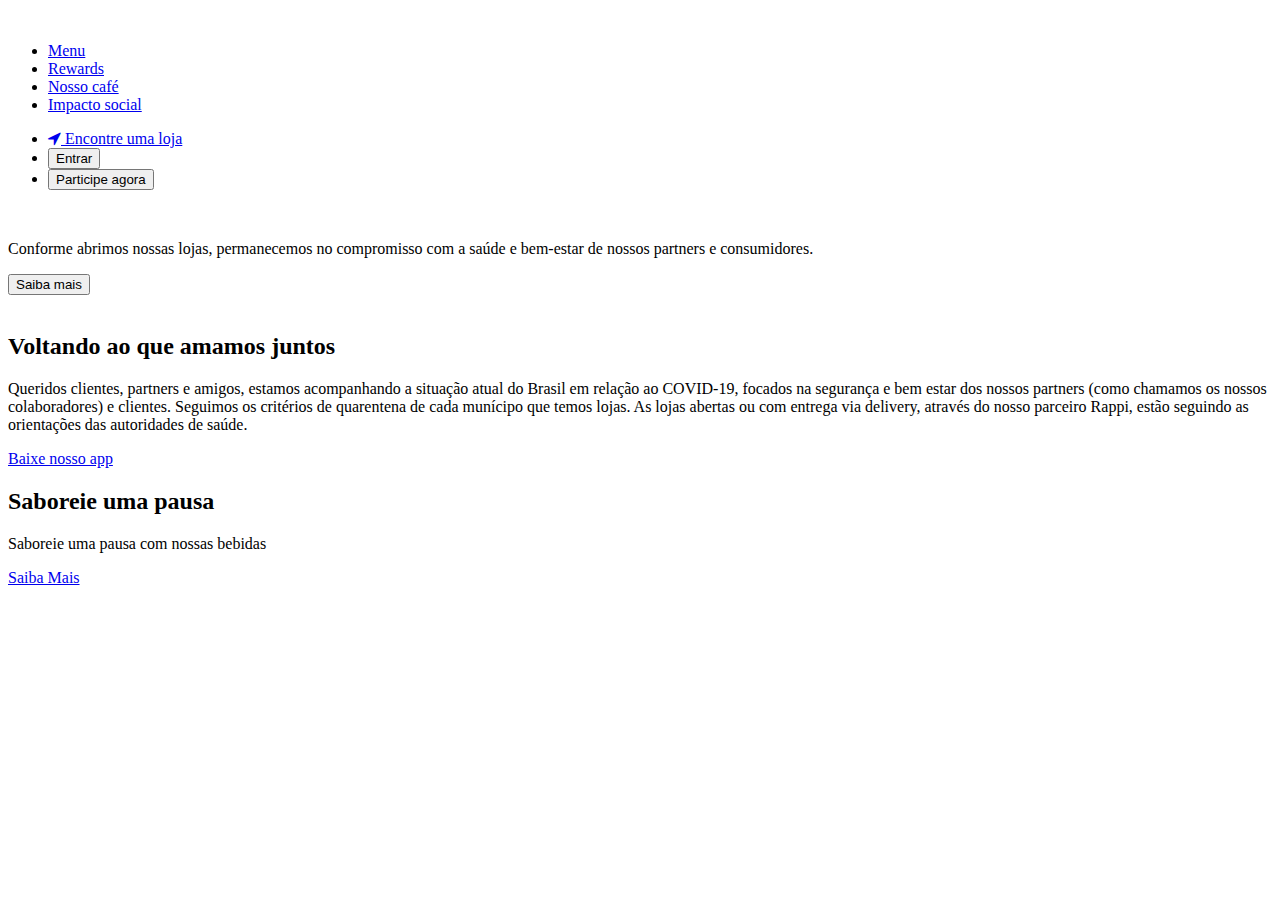
==== index.html @ f63c01a7 "update" ====
<!DOCTYPE html>
<html lang="pt-br">

<head>
    <meta charset="UTF-8">
    <meta http-equiv="X-UA-Compatible" content="IE=edge">
    <meta name="viewport" content="width=device-width, initial-scale=1.0">
    <title>Document</title>
    <link rel="stylesheet" href="../starcoffe/css/style.css">
    <link rel="stylesheet" href="https://cdnjs.cloudflare.com/ajax/libs/font-awesome/4.7.0/css/font-awesome.min.css">
</head>

<body>
    <header class="cabecalho">      

        <div class="menu">
            <img src="/img/logo.png" alt="">
            <ul class="menu">
                <li> <a href="#"> Menu</a></li>
                <li> <a href="#"> Rewards</a></li>
                <li> <a href="#"> Nosso café</a></li>
                <li> <a href="#"> Impacto social</a></li>
            </ul>
        </div>
        <div>
            <ul class="menu">
                <li> <a href="#"><i class="fa fa-location-arrow" aria-hidden="true"></i> Encontre uma loja</a></li>
                <li> <a href="#">   <input class="botão-1" type="button" value="Entrar"></a></li>
                <li> <a href="#">   <input class="botão-2" type="button" value="Participe agora"></a></li>
            </ul>
        </div>
    </header>

    <main class="main">
        <div class="foto">
            <img src="img/capasite.jpg" alt="">
        </div>

        <div class="div2">
                <p>Conforme abrimos nossas lojas, permanecemos no compromisso com a saúde e bem-estar de nossos partners e consumidores.</p>
                <input class="botão-1" type="button" value="Saiba mais">
        </div>
        <div class="img02">
            <div class="card-imagem">
                <img src="img/site1.jpg" alt="">
                <div>
                    <h2>Voltando ao que amamos juntos</h2>
                    <p>Queridos clientes, partners e amigos, estamos acompanhando a situação atual do Brasil em relação ao
                        COVID-19, focados na segurança e bem estar dos nossos partners (como chamamos os nossos
                        colaboradores) e clientes. Seguimos os critérios de quarentena de cada munícipo que temos lojas. As
                        lojas abertas ou com entrega via delivery, através do nosso parceiro Rappi, estão seguindo as
                        orientações das autoridades de saúde.</p>
                    <a href="#" class="botao-branco">Baixe nosso app</a>
                </div>
            </div>
    
            <div class="card-imagem">
                <div>
                    <h2>Saboreie uma pausa</h2>
                    <p>Saboreie uma pausa com nossas bebidas</p>
                    <a href="#" class="botao-branco">Saiba Mais</a>
                </div>
                <img src="img/site2.jpg" alt="">
            </div>
    

   </main>
</body>
</html>
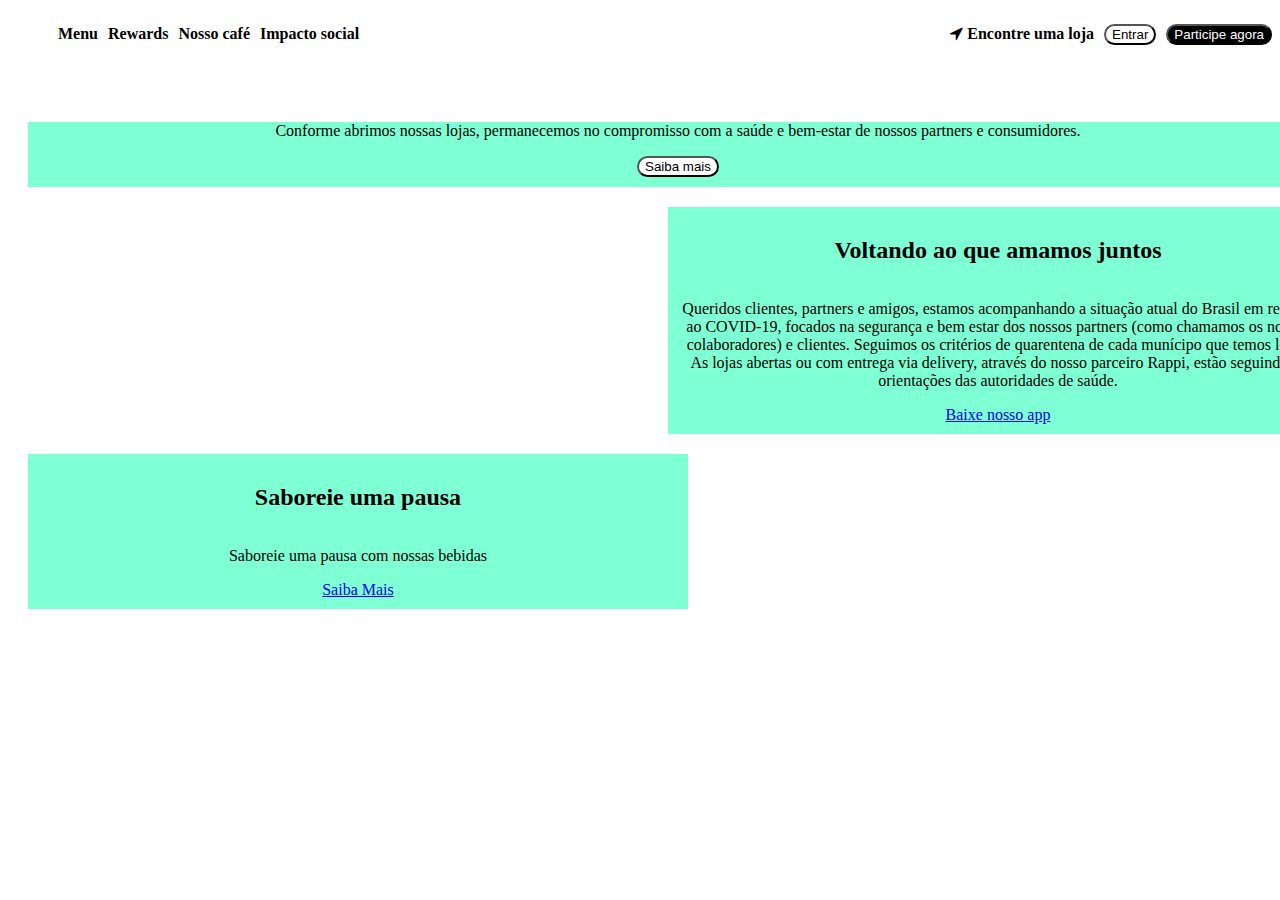
==== commit be96a921: "up" ====
--- a/index.html
+++ b/index.html
@@ -6,7 +6,7 @@
     <meta http-equiv="X-UA-Compatible" content="IE=edge">
     <meta name="viewport" content="width=device-width, initial-scale=1.0">
     <title>Document</title>
-    <link rel="stylesheet" href="../starcoffe/css/style.css">
+    <link rel="stylesheet" href="css/style.css">
     <link rel="stylesheet" href="https://cdnjs.cloudflare.com/ajax/libs/font-awesome/4.7.0/css/font-awesome.min.css">
 </head>
 
--- a/css/style.css
+++ b/css/style.css
@@ -0,0 +1,86 @@
+.cabecalho{
+    display: flex;
+    justify-content: space-between;
+    background-color:white;
+}
+.menu > img{
+    height: 60px;
+}
+nav{
+    display: flex;
+    justify-content:center;
+}
+.menu{
+    display: flex;
+}
+.menu > li{
+    height: 20px;
+    display: flex;
+    align-items: center;
+}
+.menu > li:hover{
+    background-color: wheat;
+}
+.menu > li > a{
+    color: black;
+    text-decoration: none;
+    padding-left: 10px;
+    font-weight: 600;
+}
+.botão-1{
+    background-color: white;
+    text-decoration: none;
+    color: black;
+    border-radius: 50px;
+}
+.botão-2{
+    background-color: black;
+    text-decoration: none;
+    color:white;
+    border-radius: 50px;
+}
+.main{
+    max-width: 1300px;
+    width: 1300px;
+    text-align: center;
+    padding: 20px;
+    margin: 0 auto;
+}
+.foto > img{
+    width: 100%;
+}
+.img02 > img{
+    width: 250px;
+}
+.div2{
+    width: 100%;
+    background-color: aquamarine;
+    margin-bottom: 20px;
+    padding-bottom: 10px;
+}
+.card-imagem {
+    display: flex;
+    margin-bottom: 20px;
+}
+.card-imagem > img {
+    width: 50%;
+}
+.card-imagem > div {
+    background-color: aquamarine;
+    width: 50%;
+    display: flex;
+    flex-direction: column;
+    justify-content: center;
+    align-items: center;
+    padding: 10px;
+}
+
+
+.cabecalho{
+    display: flex;
+    justify-content: space-between;
+    background-color:white;
+}
+.menu > img{
+    height: 60px;
+
